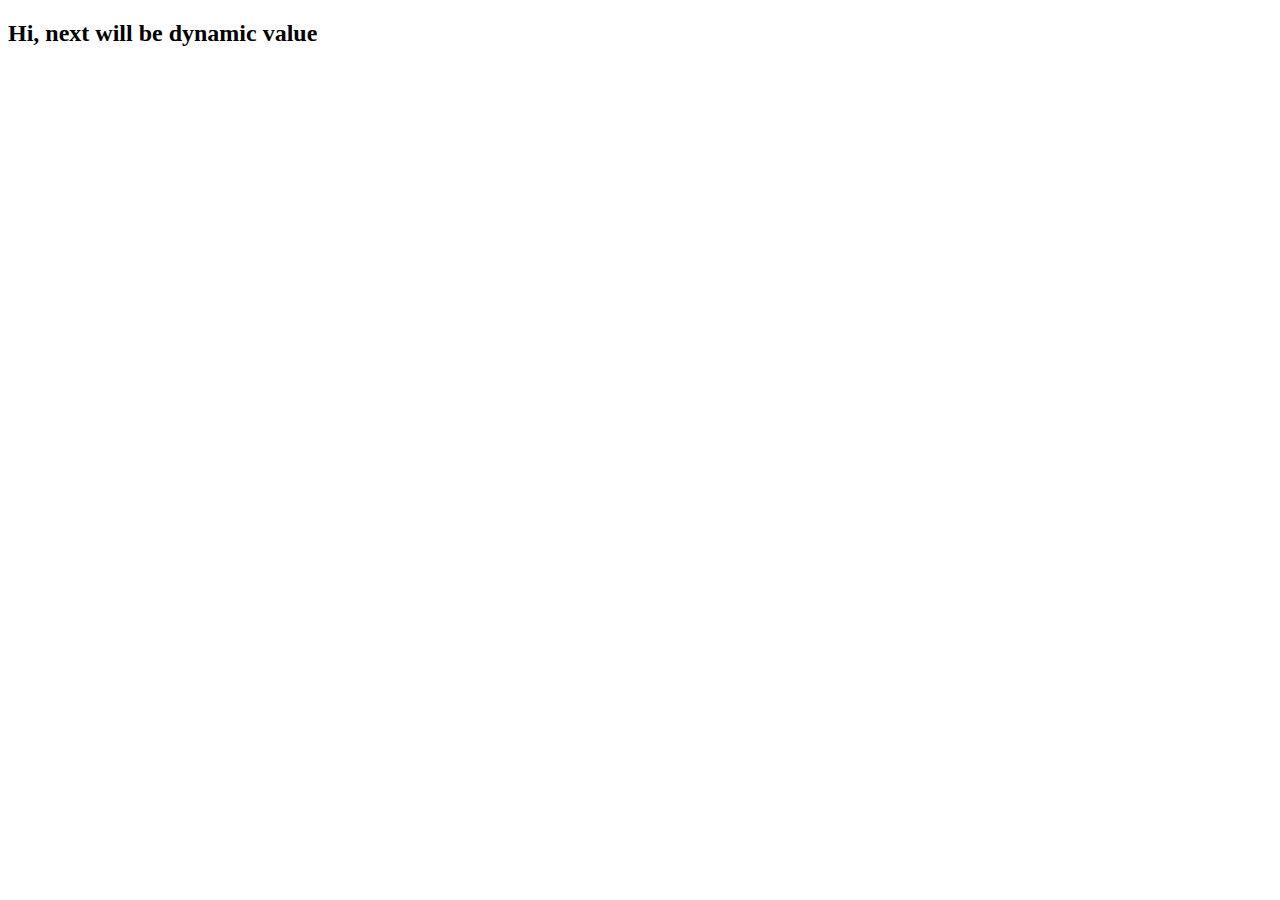
==== dz7/src/main/resources/templates/index.html @ a14473a0 "DZ7" ====
<!DOCTYPE html>
<html lang="en" xmlns:th="http://www.w3.org/1999/xhtml">
<head>
    <meta charset="UTF-8">
    <meta name="viewport" content="width=device-width, initial-scale=1">
    <link rel='stylesheet' href='/webjars/bootstrap/3.2.0/css/bootstrap.min.css'>
    <script type="text/javascript" src="/webjars/bootstrap/3.2.0/js/bootstrap.min.js"></script>
    <script type="text/javascript" src="/webjars/jquery/2.1.1/jquery.min.js"></script>
</head>
<body>
<div th:insert="~{menu :: #nav-menu}"></div>

<h2>Hi, next will be dynamic value</h2>
<h2 th:text="${msg}"/>



</body>
</html>
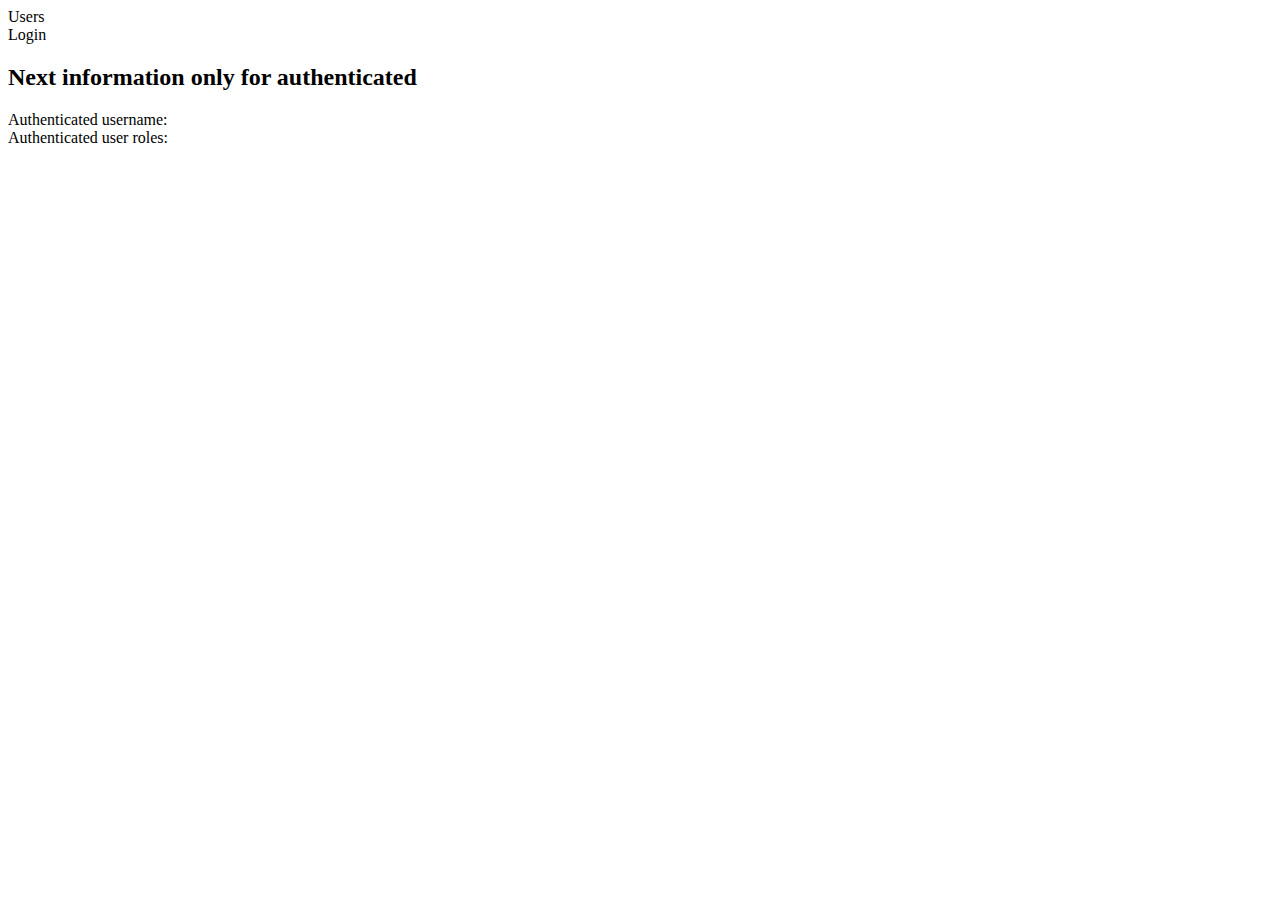
==== commit 9e0612de: "DZ8.1" ====
--- a/dz7/src/main/resources/templates/index.html
+++ b/dz7/src/main/resources/templates/index.html
@@ -1,18 +1,22 @@
 <!DOCTYPE html>
-<html lang="en" xmlns:th="http://www.w3.org/1999/xhtml">
+<html lang="en" xmlns:th="http://www.w3.org/1999/xhtml" xmlns:sec="http://www.w3.org/1999/xhtml">
 <head>
     <meta charset="UTF-8">
-    <meta name="viewport" content="width=device-width, initial-scale=1">
-    <link rel='stylesheet' href='/webjars/bootstrap/3.2.0/css/bootstrap.min.css'>
-    <script type="text/javascript" src="/webjars/bootstrap/3.2.0/js/bootstrap.min.js"></script>
-    <script type="text/javascript" src="/webjars/jquery/2.1.1/jquery.min.js"></script>
+    <title>Title</title>
 </head>
 <body>
-<div th:insert="~{menu :: #nav-menu}"></div>
 
-<h2>Hi, next will be dynamic value</h2>
-<h2 th:text="${msg}"/>
+<a th:href="@{/users}">Users</a><br>
+<a th:href="@{/login}">Login</a><br>
 
+
+<div sec:authorize="isAuthenticated()">
+    <h2> Next information only for authenticated</h2>
+    Authenticated username:
+    <div sec:authentication="principal.username"></div>
+    Authenticated user roles:
+    <div sec:authentication="principal.authorities"></div>
+</div>
 
 
 </body>
